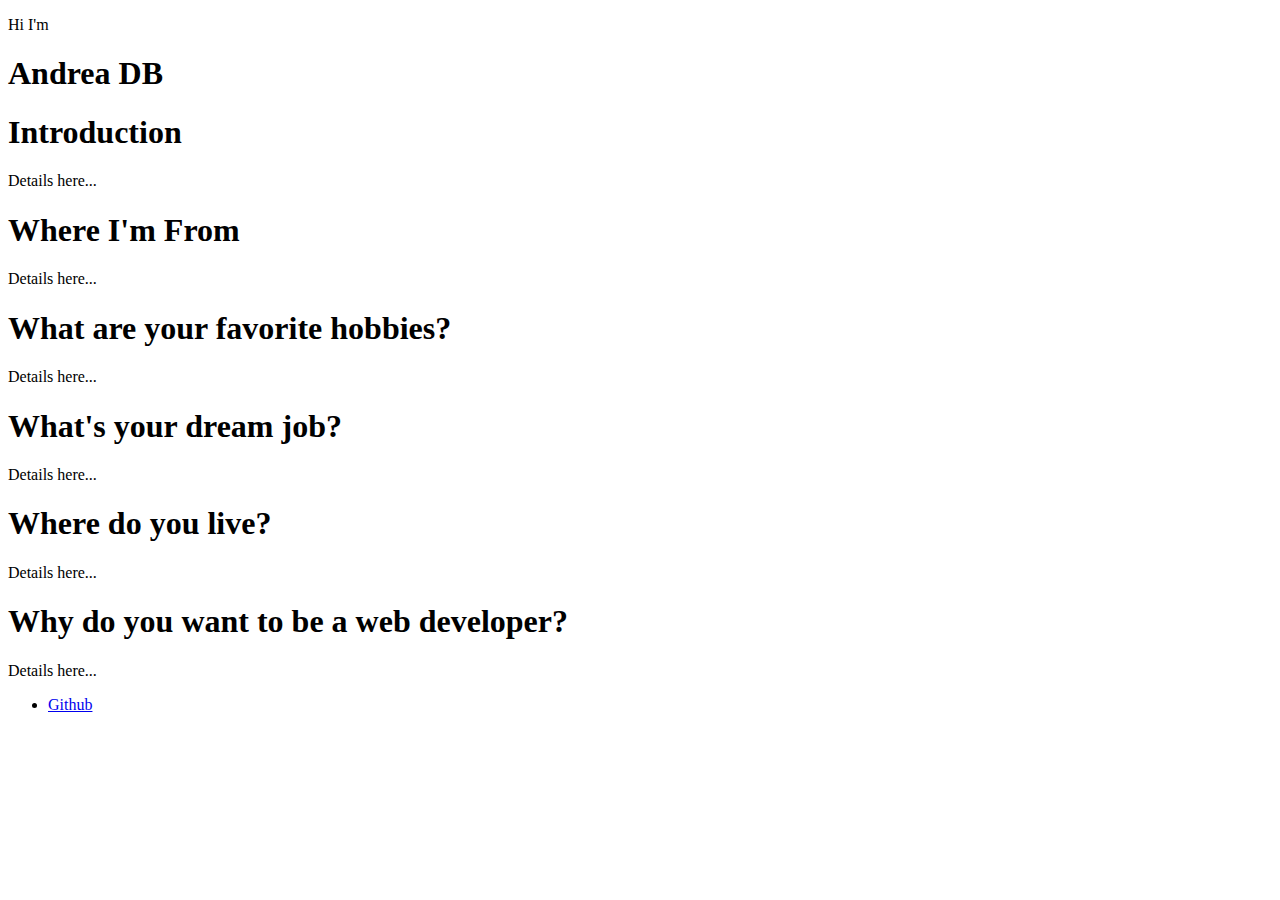
==== index.html @ 69aef12d "udapted index with my name in h1 tag" ====
<!doctype html>

<html lang="en">

<head>
    <meta charset="utf-8">

    <title>About Me</title>
    <link rel="stylesheet" href="css/style.css">

</head>

<body>
    <header class='masthead'>
        <p class='masthead-intro'>Hi I'm</p>
        <h1 class='masthead-heading'>Andrea DB</h1>
    </header>
    <section class="details">
      <h1>Introduction</h1>
      <p>Details here...</p>
      <h1>Where I'm From</h1>
      <p>Details here...</p>
      <h1>What are your favorite hobbies?</h1>
      <p>Details here...</p>
      <h1>What's your dream job?</h1>
      <p>Details here...</p>
      <h1>Where do you live?</h1>
      <p>Details here...</p>
      <h1>Why do you want to be a web developer?</h1>
      <p>Details here...</p>
    </section>

    <footer id="footer">
        <ul class="social">
          <li><a href="http://www.github.com/usernamehere">Github</a></li>
        </ul>
    </footer>
</body>

</html>
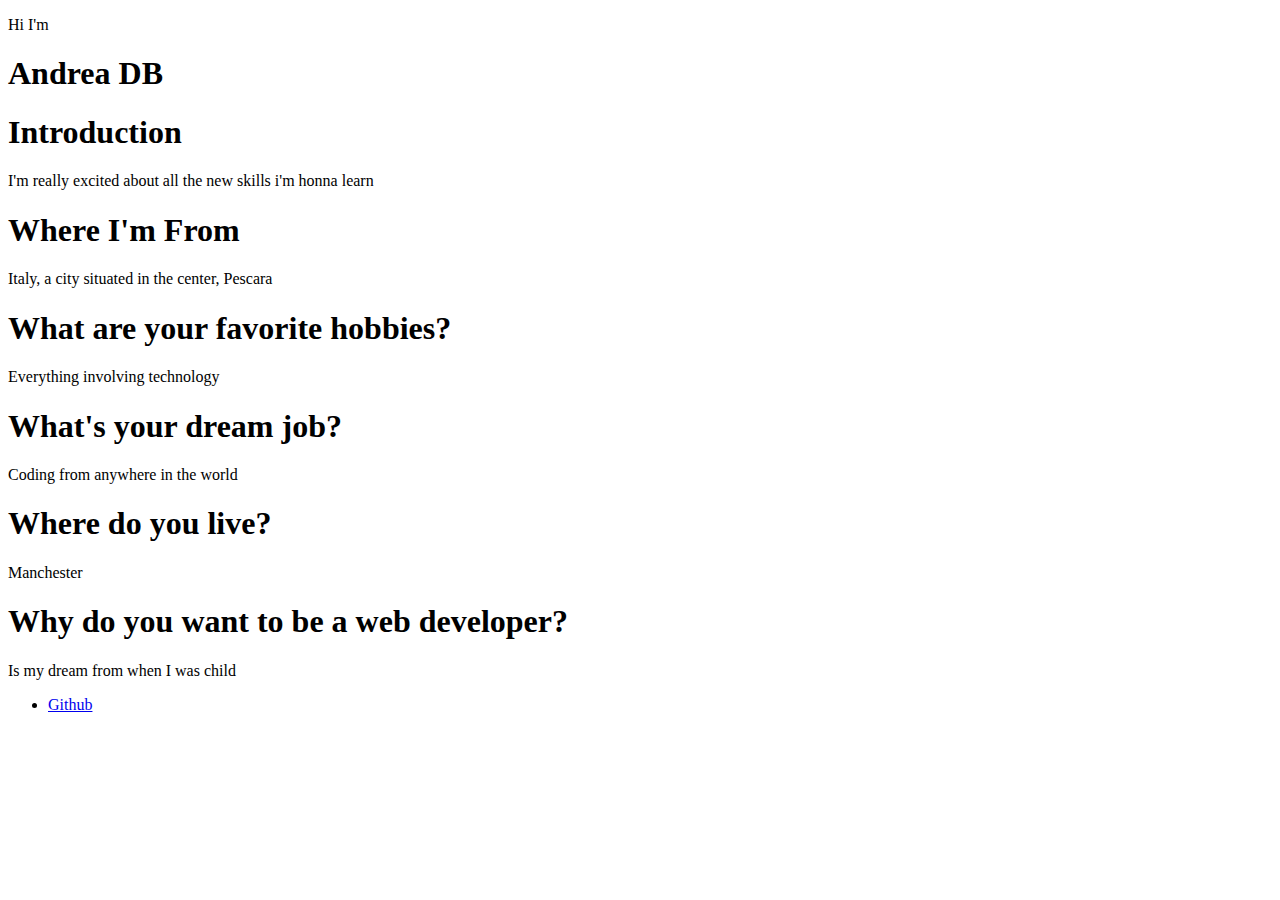
==== commit e365c17f: "udapted index with all my details" ====
--- a/index.html
+++ b/index.html
@@ -17,22 +17,25 @@
     </header>
     <section class="details">
       <h1>Introduction</h1>
-      <p>Details here...</p>
+      <p>
+        I'm really excited about all the new 
+        skills i'm honna learn
+      </p>
       <h1>Where I'm From</h1>
-      <p>Details here...</p>
+      <p>Italy, a city situated in the center, Pescara</p>
       <h1>What are your favorite hobbies?</h1>
-      <p>Details here...</p>
+      <p>Everything involving technology</p>
       <h1>What's your dream job?</h1>
-      <p>Details here...</p>
+      <p>Coding from anywhere in the world</p>
       <h1>Where do you live?</h1>
-      <p>Details here...</p>
+      <p>Manchester</p>
       <h1>Why do you want to be a web developer?</h1>
-      <p>Details here...</p>
+      <p>Is my dream from when I was child</p>
     </section>
 
     <footer id="footer">
         <ul class="social">
-          <li><a href="http://www.github.com/usernamehere">Github</a></li>
+          <li><a href="http://www.github.com/lloret82">Github</a></li>
         </ul>
     </footer>
 </body>
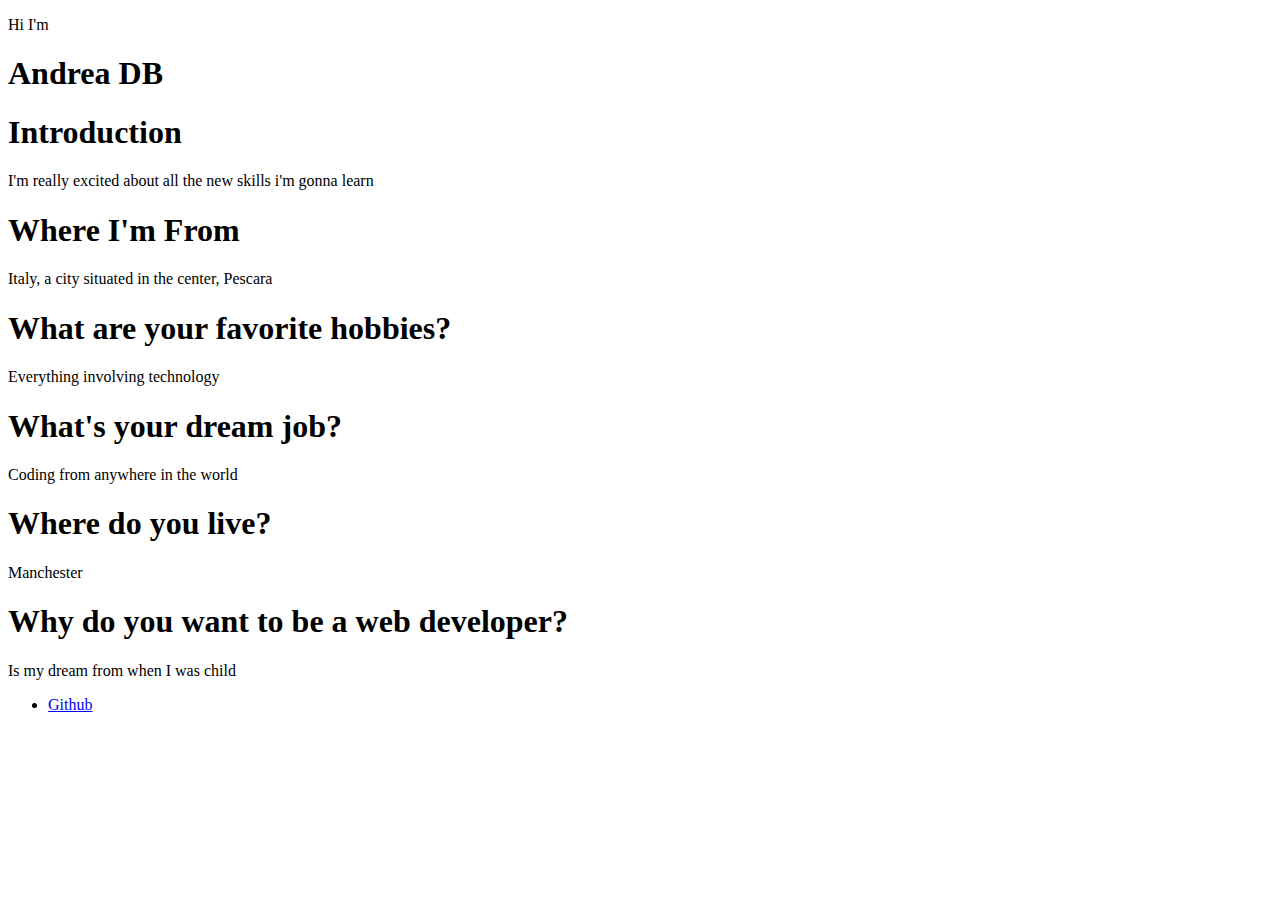
==== commit 3c01397c: "udapted index with all my details" ====
--- a/index.html
+++ b/index.html
@@ -19,7 +19,7 @@
       <h1>Introduction</h1>
       <p>
         I'm really excited about all the new 
-        skills i'm honna learn
+        skills i'm gonna learn
       </p>
       <h1>Where I'm From</h1>
       <p>Italy, a city situated in the center, Pescara</p>
